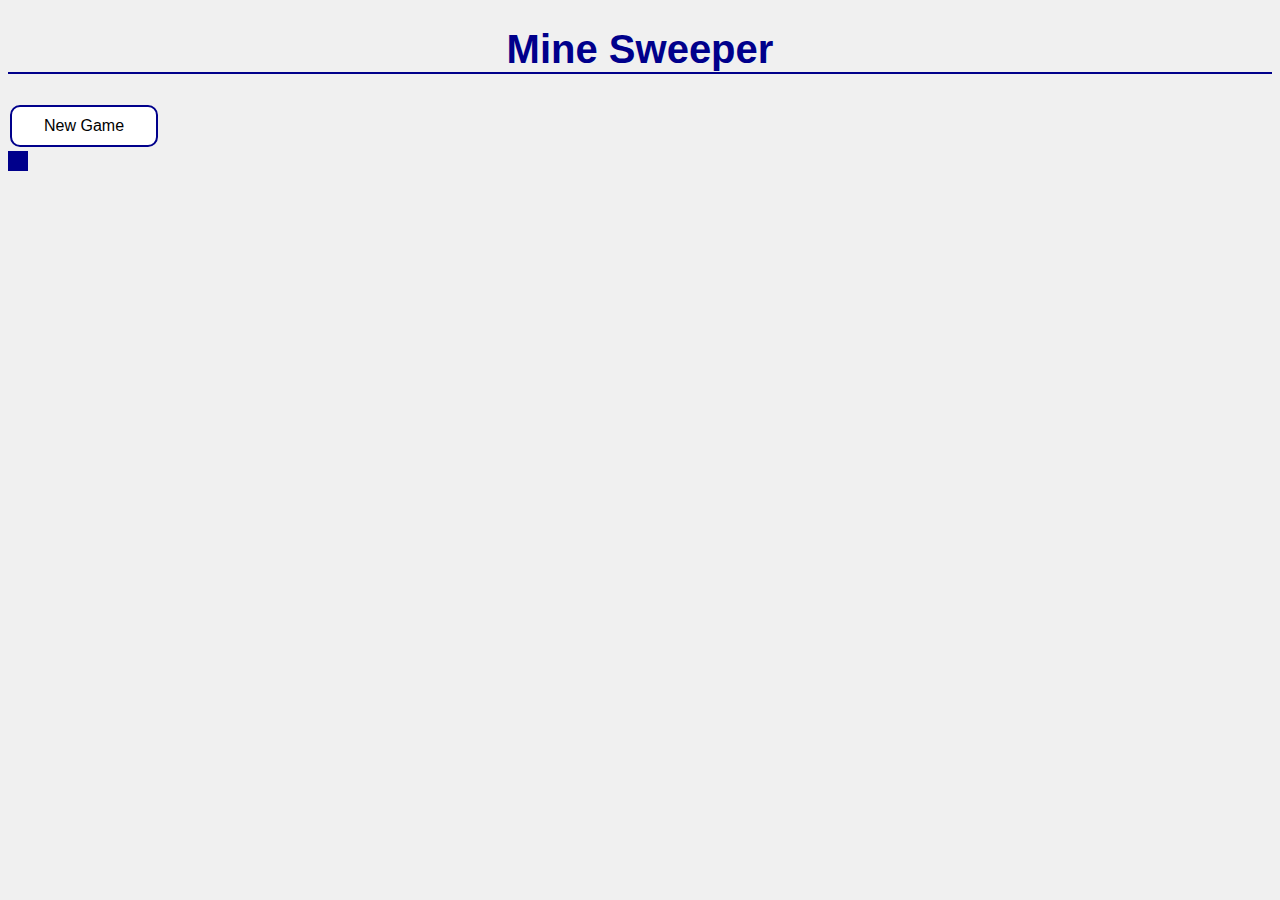
==== static/index.html @ 7167c078 "1 game grid" ====
<!DOCTYPE html>
<html>

<head>
    <meta charset="UTF-8">
    <link rel="stylesheet" type="text/css" href="/static/style.css">
    <title>Title of the document</title>
</head>

<body>
    <h1>Mine Sweeper </h1>

<!--     <span id="message">...</span>
    </h1> 
    <br> -->
    <button>New Game</button>
    <br>

    <div id="main-container" class="grid-container"></div>

    <script src="https://code.jquery.com/jquery-3.3.1.min.js"></script>
    <script src="/static/script.js"></script>
</body>

</html>
---- static/style.css ----
body {
    background-color: rgb(240, 240, 240);
}

h1 {
    text-align: center;
    color: darkblue;
    border-bottom: 2px solid darkblue;
    font-family: Arial, Helvetica, sans-serif;
   
    font-size: 40px;
    font-weight: 600;
}

button {
    color: white;
    padding: 10px 32px;
    text-align: center;
    font-size: 16px;
    margin: 4px 2px;
    transition-duration: 0.4s;
    border-radius: 10px;

    background-color: white; 
    color: black; 
    border: 2px solid darkblue;
}

button:hover {
    background-color: darkblue;
    color: white;
    box-shadow: 0 6px 16px 0 rgba(0,0,0,0.24);
}

.grid-container {
    display: inline-grid;
    grid-template-columns: auto;
    background-color: darkblue;
    padding: 10px;
}

.grid-item {
    background-color: white;
    border: 1px solid black;
    font-size: 20px;
    text-align: center;
    align-content: center;
    height: 40px;
    width: 40px;
}
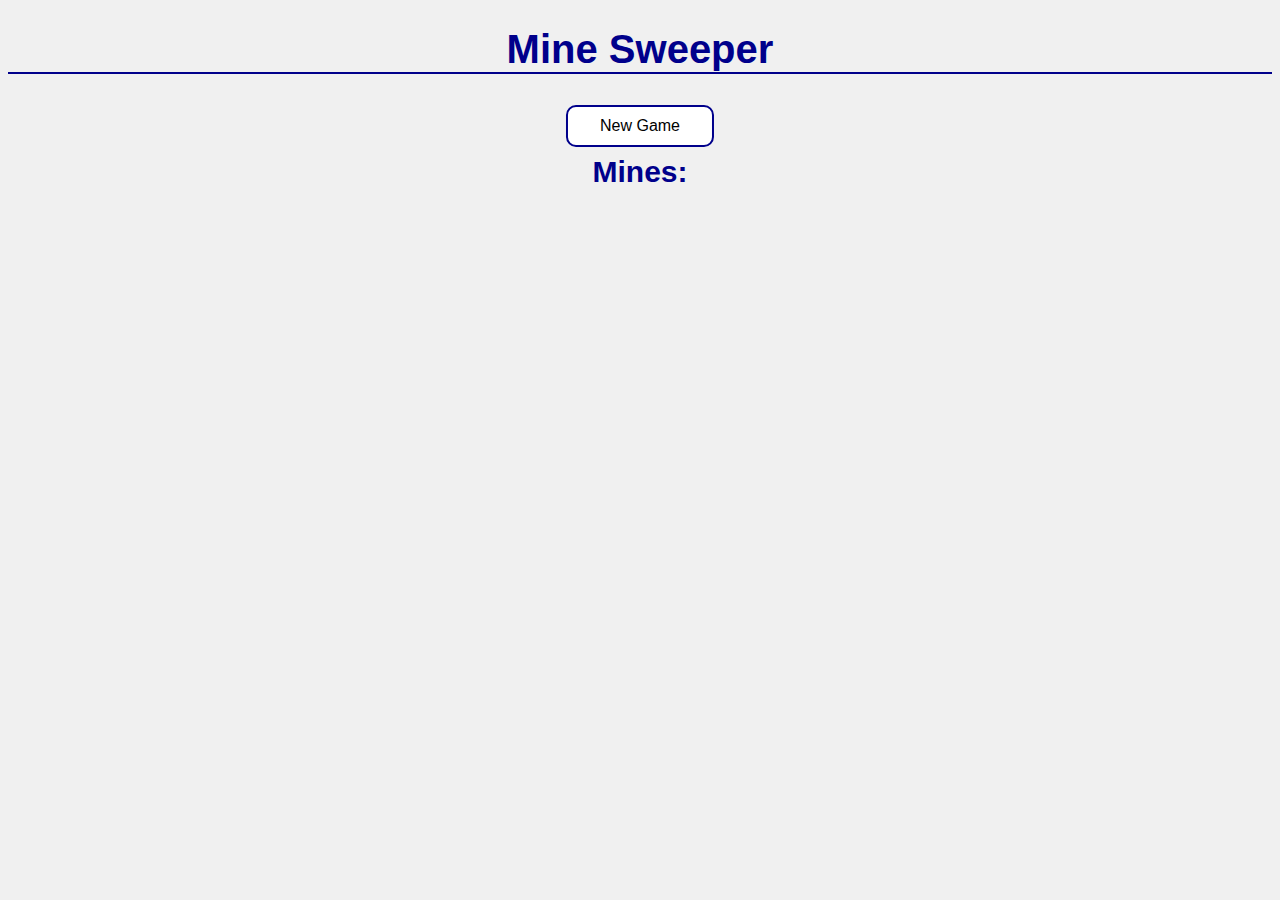
==== commit aba144b5: "counter" ====
--- a/static/index.html
+++ b/static/index.html
@@ -4,19 +4,18 @@
 <head>
     <meta charset="UTF-8">
     <link rel="stylesheet" type="text/css" href="/static/style.css">
-    <title>Title of the document</title>
+    <link rel="icon" type="image/png" href="/static/minesweeper_img/flag.png">
+    <title>Mine Sweeper</title>
 </head>
 
 <body>
     <h1>Mine Sweeper </h1>
-
-<!--     <span id="message">...</span>
-    </h1> 
-    <br> -->
-    <button>New Game</button>
+    
+    <button id="new-game-button">New Game</button>
+    <br><br><br>
+    <p>Mines: <span id="count-of-mines"></span></p>
     <br>
-
-    <div id="main-container" class="grid-container"></div>
+    <div id="main-container"></div>
 
     <script src="https://code.jquery.com/jquery-3.3.1.min.js"></script>
     <script src="/static/script.js"></script>
--- a/static/style.css
+++ b/static/style.css
@@ -12,6 +12,16 @@
     font-weight: 600;
 }
 
+p {
+    text-align: center;
+    color: darkblue;
+    font-family: Arial, Helvetica, sans-serif;
+   
+    font-size: 30px;
+    font-weight: 600;
+    margin: 0px;
+}
+
 button {
     color: white;
     padding: 10px 32px;
@@ -24,6 +34,12 @@
     background-color: white; 
     color: black; 
     border: 2px solid darkblue;
+    margin-left:auto;
+    margin-right:auto;
+
+    position: absolute;
+    left: 50%;
+    transform: translate(-50%, 0%);
 }
 
 button:hover {
@@ -32,19 +48,15 @@
     box-shadow: 0 6px 16px 0 rgba(0,0,0,0.24);
 }
 
-.grid-container {
+#main-container {
     display: inline-grid;
     grid-template-columns: auto;
     background-color: darkblue;
     padding: 10px;
+
+    position: absolute;
+    left: 50%;
+    transform: translate(-50%, 0%);
+
+    visibility: hidden;
 }
-
-.grid-item {
-    background-color: white;
-    border: 1px solid black;
-    font-size: 20px;
-    text-align: center;
-    align-content: center;
-    height: 40px;
-    width: 40px;
-}